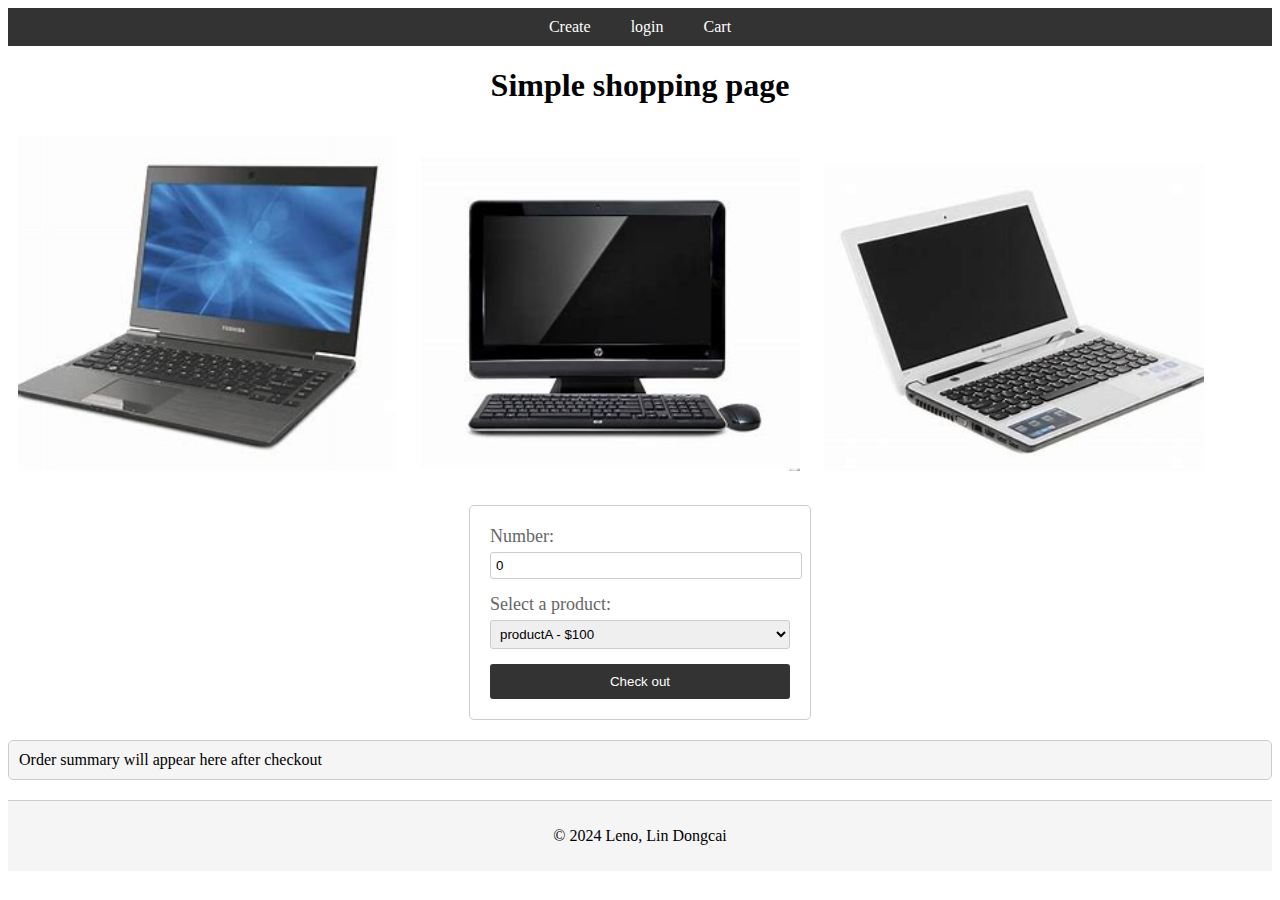
==== cart.html @ c2214548 "Add files via upload" ====
<!DOCTYPE html>  
<html lang="en">  
<head>  
    <meta charset="UTF-8">  
    <meta name="viewport" content="width=device-width, initial-scale=1.0">  
    <title>Simple shopping page</title>  
    <link rel="stylesheet" type="text/css" href="style.css"> 
</head>  
<body>  
    <nav>    
        <ul>    
            <li><a href="create.html">Create</a></li> 
            <li><a href="login.html">login</a></li>   
            <li><a href="cart.html">Cart</a></li>   
        </ul>    
    </nav>
  
<h1>Simple shopping page</h1>  
  

<div>  
    <img class="product-image" src="C2.jpg" alt="Product 1 Image">  
    <img class="product-image" src="C3.jpg" alt="Product 2 Image">  
    <img class="product-image" src="C4.jpg" alt="Product 3 Image">  
</div>  
  
<form id="shoppingForm">  

    <div>  
        <label for="quantity">Number:</label>  
        <input type="number" id="quantity" min="0" value="0">  
    </div>  

    <div>  
        <label for="product">Select a product:</label>  
        <select id="product">  
            <option value="100,productA">productA - $100</option>  
            <option value="200,productB">productB - $200</option>  
            <option value="300,productC">productC - $300</option>  
            <option value="400,productD">productD - $400</option>  
        </select>  
    </div>  
    <button type="button" onclick="checkout()">Check out</button>  
</form>  
  
<div id="orderSummary">Order summary will appear here after checkout</div>  
  

<footer>  
    <p>&copy; 2024 Leno, Lin Dongcai</p>  
</footer>  
  
<script src="style.js"></script>  
  
</body>  
</html>
---- style.css ----
Leno


body {
    background-color: #f5f5f5;
    font-family: Arial, sans-serif;  
    margin: 0;  
    padding: 20px;  
  }
   
  .login-container {
    background-color: #fff;
    border-radius: 10px;
    box-shadow: 0 0 20px rgba(0, 0, 0, 0.3);
    margin: 100px auto;
    max-width: 500px;
    padding: 40px;
  }

  h1 {  
    text-align: center;  
  }  
   
  h2 {
    color: #333;
    font-size: 28px;
    margin-bottom: 30px;
    text-align: center;
  }
   
  form {
    display: flex;
    flex-direction: column;
    max-width: 300px;  
    margin: 20px auto;  
    padding: 20px;  
    border: 1px solid #ccc;  
    border-radius: 5px;  
  }
   
  label {
    color: #666;
    font-size: 18px;
    margin-bottom: 20px;
  }
   
  input[type="text"],
  input[type="password"] {
    background-color: #f5f5f5;
    border: none;
    border-radius: 5px;
    font-size: 16px;
    padding: 12px;
    margin-bottom: 20px;
  }
   
  button[type="submit"] {
    background-color: #333;
    border: none;
    border-radius: 5px;
    color: #fff;
    cursor: pointer;
    font-size: 18px;
    padding: 14px;
    transition: background-color 0.3s ease;
  }
   
  button[type="submit"]:hover {
    background-color: #555;
  }




  /* style.css */  


form div {  
  margin-bottom: 15px;  
}  

label {  
  display: block;  
  margin-bottom: 5px;  
}  

input[type="number"],  
select {  
  width: 100%;  
  padding: 5px;  
  border: 1px solid #ccc;  
  border-radius: 3px;  
}  

button {  
  padding: 10px 20px;  
  background-color: #333;  
  color: #fff;  
  border: none;  
  border-radius: 3px;  
  cursor: pointer;  
}  

#orderSummary {  
  margin-top: 20px;  
  padding: 10px;  
  border: 1px solid #ccc;  
  border-radius: 5px;  
  background-color: #f5f5f5;  
}





/* Navigation Bar Style */  
nav {  
  background-color: #333;  
  color: #fff;  
  text-align: center;  
  padding: 10px 0;  
}  

nav ul {  
  list-style-type: none;  
  padding: 0;  
  margin: 0;  
  display: flex;  
  justify-content: center;  
}  

nav ul li {  
  margin: 0 10px;  
}  

nav ul li a {  
  color: #fff;  
  text-decoration: none;  
  padding: 5px 10px;  
  border-radius: 3px;  
  transition: all 0.3s ease;  
}  

nav ul li a:hover {  
  background-color: #555;  
}  

/* picture style */  
#product-image {  
  display: block;  
  margin: 20px auto;  
  max-width: 100%;  
  height: auto; 
}  

/* Footer Style */  
footer {  
  background-color: #f5f5f5;  
  text-align: center;  
  padding: 10px 0;  
  margin-top: 20px;  
  border-top: 1px solid #ccc;  
}














gouwu

.product-images {  
  display: flex;  
  justify-content: space-around;
}  

.product-image {  
  width: 30%; 
  margin: 10px;  
}  

.product-quantity {  
  margin-bottom: 10px; 
}
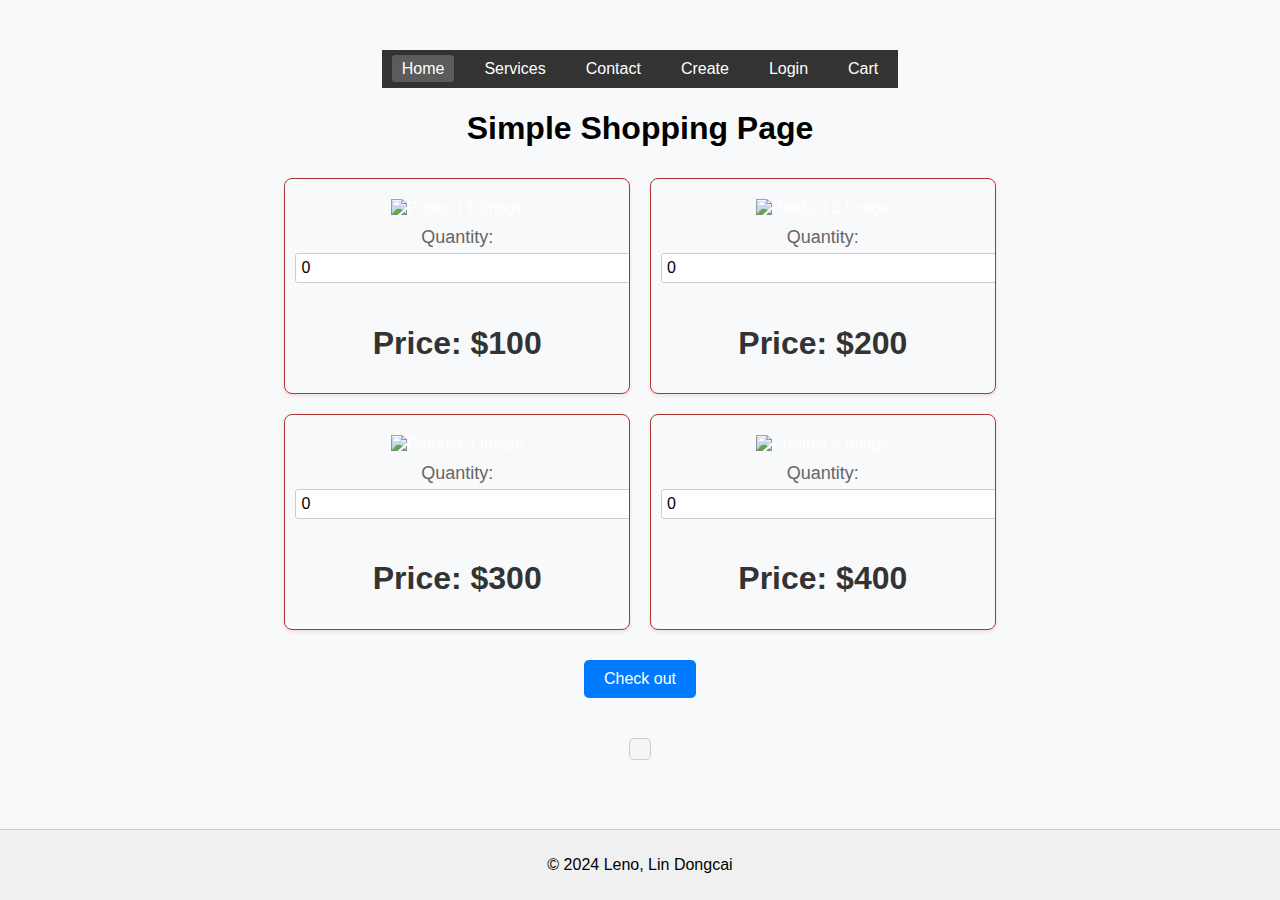
==== commit 19754991: "Add files via upload" ====
--- a/cart.html
+++ b/cart.html
@@ -1,56 +1,118 @@
-<!DOCTYPE html>  
-<html lang="en">  
-<head>  
-    <meta charset="UTF-8">  
-    <meta name="viewport" content="width=device-width, initial-scale=1.0">  
-    <title>Simple shopping page</title>  
-    <link rel="stylesheet" type="text/css" href="style.css"> 
-</head>  
-<body>  
-    <nav>    
-        <ul>    
-            <li><a href="create.html">Create</a></li> 
-            <li><a href="login.html">login</a></li>   
-            <li><a href="cart.html">Cart</a></li>   
-        </ul>    
-    </nav>
+<!DOCTYPE html>    
+<html lang="en">    
+<head>    
+    <meta charset="UTF-8">    
+    <meta name="viewport" content="width=device-width, initial-scale=1.0">    
+    <title>Simple shopping page</title>    
+    <link rel="stylesheet" href="styles.css">    
+    <style>  
+body {  
+    font-family: Arial, sans-serif;  
+    margin: 0;  
+    padding: 0;  
+    display: flex;  
+    flex-direction: column;  
+    align-items: center;  
+    justify-content: center;  
+    height: 90vh;  
+    background-color: #f8f9fa;  
+}  
   
-<h1>Simple shopping page</h1>  
+.product-container {  
+    width: 60%;  
+    max-width: 1200px;  
+}  
   
+.product-item {  
+    border: 1px solid #af3434;  
+    border-radius: 8px;  
+    overflow: hidden;  
+    text-align: center;  
+    padding: 10px;  
+    box-shadow: 0 2px 4px rgba(134, 7, 7, 0.1);  
+}  
+  
+.product-image {  
+    max-width: 100%;  
+    height: auto;  
+}  
+  
+button {  
+    background-color: #007bff;  
+    color: white;  
+    border: none;  
+    border-radius: 5px;  
+}  
+  
+button:hover {  
+    background-color: #0056b3;  
+}  
+  
+footer {  
+    width: 100%;  
+    background-color: #f0f0f0;  
+}
+    </style>  
 
-<div>  
-    <img class="product-image" src="C2.jpg" alt="Product 1 Image">  
-    <img class="product-image" src="C3.jpg" alt="Product 2 Image">  
-    <img class="product-image" src="C4.jpg" alt="Product 3 Image">  
-</div>  
+</head>    
+<body>    
+    <nav>      
+        <ul>      
+            <li><a href="index.html" class="active">Home</a></li>    
+            <li><a href="services.html">Services</a></li>    
+ 
+            <li><a href="contact.html">Contact</a></li>    
+            <li><a href="create.html">Create</a></li>   
+            <li><a href="login.html">Login</a></li>     
+            <li><a href="cart.html">Cart</a></li>     
+        </ul>      
+    </nav>  
+    
+    <h1 style="text-align: center; color: black;">Simple Shopping Page</h1>    
   
-<form id="shoppingForm">  
-
-    <div>  
-        <label for="quantity">Number:</label>  
-        <input type="number" id="quantity" min="0" value="0">  
+    <div class="product-container" style="display: flex; justify-content: center; flex-wrap: wrap;">  
+        <div class="product-item" style="margin: 10px; flex: 0 0 45%; box-sizing: border-box;">  
+            <img class="product-image" src="image/services1.jpg" alt="Product 1 Image">  
+            <div>  
+                <label for="quantityA">Quantity:</label>  
+                <input type="number" id="quantityA" min="0" value="0">  
+                <h1>Price: $100</h1>  
+            </div>  
+        </div>  
+        <div class="product-item" style="margin: 10px; flex: 0 0 45%; box-sizing: border-box;">  
+            <img class="product-image" src="image/services2.jpg" alt="Product 2 Image">  
+            <div>  
+                <label for="quantityB">Quantity:</label>  
+                <input type="number" id="quantityB" min="0" value="0">  
+                <h1>Price: $200</h1>  
+            </div>  
+        </div>  
+        <div class="product-item" style="margin: 10px; flex: 0 0 45%; box-sizing: border-box;">  
+            <img class="product-image" src="image/services3.jpg" alt="Product 3 Image">  
+            <div>  
+                <label for="quantityC">Quantity:</label>  
+                <input type="number" id="quantityC" min="0" value="0">  
+                <h1>Price: $300</h1>  
+            </div>  
+        </div>  
+        <div class="product-item" style="margin: 10px; flex: 0 0 45%; box-sizing: border-box;">  
+            <img class="product-image" src="image/services4.jpg" alt="Product 4 Image"> <!-- Add a fourth image -->  
+            <div>  
+                <label for="quantityD">Quantity:</label>  
+                <input type="number" id="quantityD" min="0" value="0">  
+                <h1>Price: $400</h1>  
+            </div>  
+        </div>  
     </div>  
-
-    <div>  
-        <label for="product">Select a product:</label>  
-        <select id="product">  
-            <option value="100,productA">productA - $100</option>  
-            <option value="200,productB">productB - $200</option>  
-            <option value="300,productC">productC - $300</option>  
-            <option value="400,productD">productD - $400</option>  
-        </select>  
-    </div>  
-    <button type="button" onclick="checkout()">Check out</button>  
-</form>  
   
-<div id="orderSummary">Order summary will appear here after checkout</div>  
+    <button type="button" onclick="checkout()" style="margin: 20px auto; display: block; padding: 10px 20px; font-size: 16px; cursor: pointer;">Check out</button>  
   
-
-<footer>  
-    <p>&copy; 2024 Leno, Lin Dongcai</p>  
-</footer>  
+    <div id="orderSummary" style="text-align: center; color: black; margin-top: 20px;"></div>  
   
-<script src="style.js"></script>  
-  
-</body>  
+    <footer style="text-align: center; color: black; padding: 10px 0; background-color: #f0f0f0;">    
+        <p>&copy; 2024 Leno, Lin Dongcai</p>    
+    </footer>    
+    
+    <script src="scripts.js"></script>  <!-- Ensure the script file name is correct -->  
+</body>    
 </html>--- a/styles.css
+++ b/styles.css
@@ -0,0 +1,282 @@
+Leno
+* {  
+    margin: 0;  
+    padding: 0;  
+    box-sizing: border-box;  
+}  
+  
+body {  
+    font-family: Arial, sans-serif;  
+    color: #fff;  
+    background-color: #f5f5f5;  
+    padding: 20px;  
+    overflow-x: hidden;
+}  
+  
+
+.page-background {  
+    background-size: cover;  
+    background-position: center;  
+    background-attachment: fixed;  
+    height: 100vh; 
+}  
+  
+.home-page { background-image: url('image/home-background.jpg'); }  
+.products-page { background-image: url('image/products-background.jpg'); }  
+.contact-page { background-image: url('image/contact-background.jpg'); }  
+  
+/* 头部样式 */  
+header {  
+    display: flex;  
+    justify-content: space-between;  
+    align-items: center;  
+    padding: 20px;  
+    background-color: rgba(0, 0, 0, 0.5);  
+    position: sticky;  
+    top: 0;  
+    z-index: 1000;   
+}  
+  
+.logo {  
+    font-size: 24px;  
+    font-weight: bold;  
+}  
+  
+nav ul {  
+    list-style: none;  
+    display: flex;  
+}  
+  
+nav ul li {  
+    margin-left: 20px;  
+}  
+  
+nav ul li a {  
+    text-decoration: none;  
+    color: #fff;  
+    padding: 10px 15px;  
+    border-radius: 5px;  
+    transition: background-color 0.3s;  
+}  
+  
+nav ul li a.active, nav ul li a:hover {  
+    background-color: rgba(255, 255, 255, 0.2);  
+}  
+  
+/* 内容样式 */  
+.content {  
+    padding: 60px;  
+    text-align: center;  
+    background-color: rgba(0, 0, 0, 0.6);  
+    color: #fff;  
+}  
+  
+/* 底部样式 */  
+footer {  
+    text-align: center;  
+    padding: 20px;  
+    background-color: #000000;  
+    color: #fff;  
+    position: fixed;  
+    bottom: 0;  
+    width: 100%;  
+    z-index: 999;  
+}  
+  
+.social-media {  
+    margin-top: 10px;  
+}  
+  
+
+
+.services-pagebody {  
+    height: 100%;  
+    margin: 0;  
+    overflow-y: hidden; 
+}  
+
+
+.services-page .container {  
+    display: flex;  
+    flex-direction: row;  
+    height: 100vh;   
+    margin: 0;  
+    padding: 0;  
+}  
+  
+.services-page .sidebar {  
+    width: 25%;  
+    background-color: #f4f4f4;  
+    padding: 20px;  
+    overflow-y: auto;  
+    border-right: 1px solid #ccc;  
+}  
+  
+.services-page .sidebar-item {  
+    margin-bottom: 20px;  
+    text-align: center;  
+}  
+  
+.services-page .sidebar-item img {  
+    max-width: 100%;  
+    height: auto;  
+}  
+  
+.services-page .main-content {  
+    width: 75%;  
+    padding: 20px;  
+    overflow-y: auto; 
+}  
+  
+
+.login-container {  
+    background-color: #fff;  
+    border-radius: 10px;  
+    box-shadow: 0 0 20px rgba(0, 0, 0, 0.3);  
+    margin: 100px auto;  
+    max-width: 500px;  
+    padding: 40px;  
+}  
+  
+h1 { text-align: center; 
+    color: #333;
+}  
+h2 {  
+    color: #333;  
+    font-size: 28px;  
+    margin-bottom: 30px;  
+    text-align: center;  
+}  
+  
+form {  
+    display: flex;  
+    flex-direction: column;  
+    max-width: 300px;  
+    margin: 20px auto;  
+    padding: 20px;  
+    border: 1px solid #ccc;  
+    border-radius: 5px;  
+}  
+  
+label {  
+    display: block;  
+    color: #666;  
+    font-size: 18px;  
+    margin-bottom: 5px;  
+}  
+  
+input[type="text"], input[type="password"], input[type="number"], select {  
+    width: 100%;  
+    padding: 5px;  
+    border: 1px solid #ccc;  
+    border-radius: 3px;  
+    font-size: 16px;  
+    margin-bottom: 20px;  
+}  
+  
+button, button[type="submit"] {  
+    padding: 10px 20px;  
+    background-color: #333;  
+    color: #fff;  
+    border: none;  
+    border-radius: 3px;  
+    cursor: pointer;  
+    transition: background-color 0.3s ease;  
+}  
+  
+button:hover, button[type="submit"]:hover {  
+    background-color: #555;  
+}  
+  
+
+#orderSummary {  
+    margin-top: 20px;  
+    padding: 10px;  
+    border: 1px solid #ccc;  
+    border-radius: 5px;  
+    background-color: #f5f5f5;  
+}  
+  
+
+.product-images {  
+    display: flex;  
+    justify-content: space-around;  
+}  
+  
+.product-image {  
+    width: 30%;  
+    margin: 10px;  
+}  
+  
+.product-quantity {  
+    margin-bottom: 10px;  
+}  
+  
+
+nav {  
+    background-color: #333;  
+    color: #fff;  
+    text-align: center;  
+    padding: 10px 0;  
+}  
+  
+nav ul {  
+    list-style-type: none;  
+    padding: 0;  
+    margin: 0;  
+    display: flex;  
+    justify-content: center;  
+}  
+  
+nav ul li {  
+    margin: 0 10px;  
+}  
+  
+nav ul li a {  
+    color: #fff;  
+    text-decoration: none;  
+    padding: 5px 10px;  
+    border-radius: 3px;  
+    transition: all 0.3s ease;  
+}  
+  
+nav ul li a:hover {  
+    background-color: #555;  
+}  
+  
+
+#product-image {  
+    display: block;  
+    margin: 20px auto;  
+    max-width: 100%;  
+    height: auto;  
+}  
+  
+
+footer {  
+    background-color: #000000;  
+    text-align: center;  
+    padding: 10px 0;  
+    margin-top: 20px;  
+    border-top: 1px solid #ccc;  
+}
+
+
+
+
+.container {  
+    display: flex;  
+    flex-direction: row;  
+    height: 100%; 
+}  
+.sidebar, .main-content {  
+    overflow-y: auto; 
+}  
+.sidebar {  
+    flex: 1; 
+}  
+.main-content {  
+    flex: 3; 
+    padding: 20px; 
+}  
+
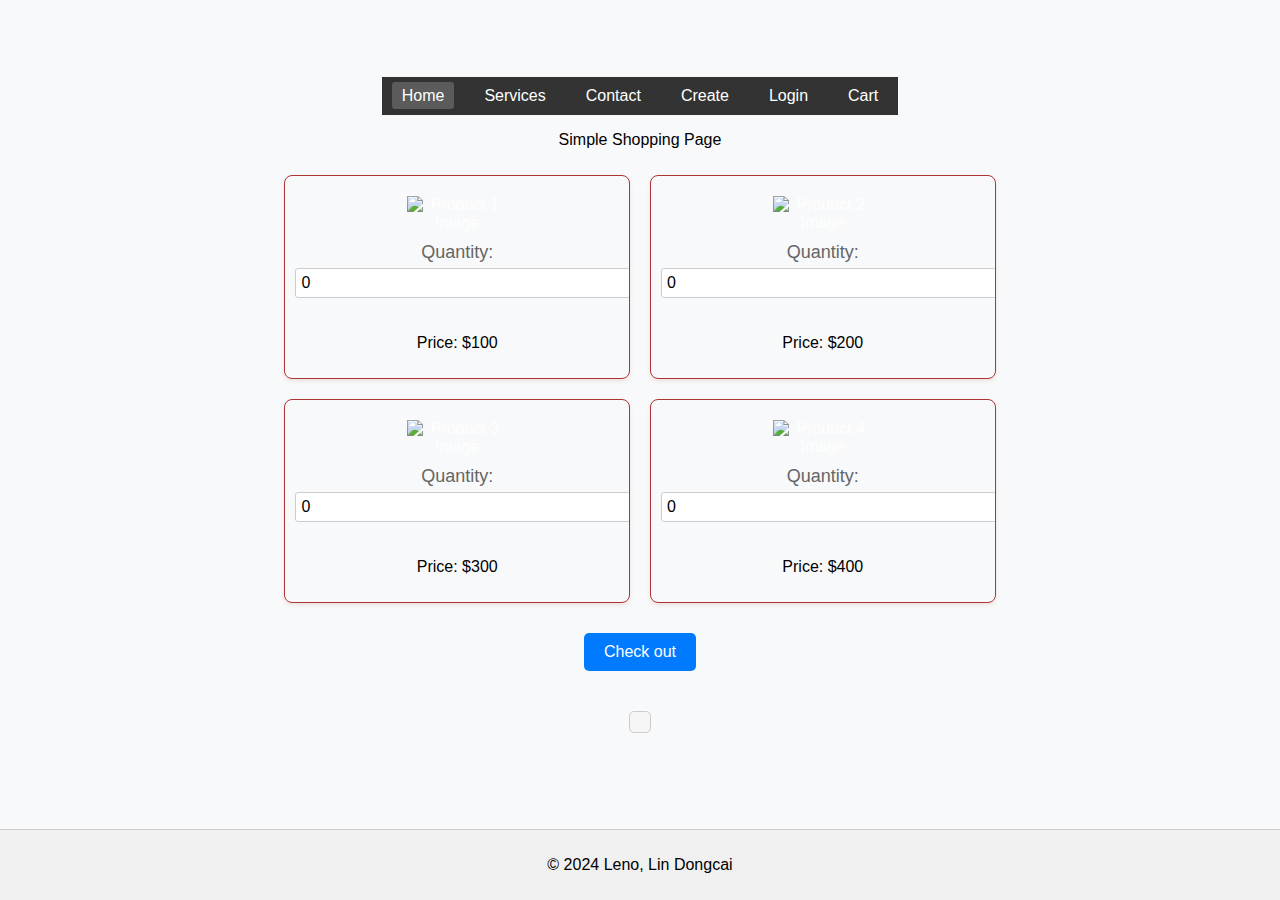
==== commit fd61624b: "Update cart.html" ====
--- a/cart.html
+++ b/cart.html
@@ -6,52 +6,55 @@
     <title>Simple shopping page</title>    
     <link rel="stylesheet" href="styles.css">    
     <style>  
-body {  
-    font-family: Arial, sans-serif;  
-    margin: 0;  
-    padding: 0;  
-    display: flex;  
-    flex-direction: column;  
-    align-items: center;  
-    justify-content: center;  
-    height: 90vh;  
-    background-color: #f8f9fa;  
-}  
-  
-.product-container {  
-    width: 60%;  
-    max-width: 1200px;  
-}  
-  
-.product-item {  
-    border: 1px solid #af3434;  
-    border-radius: 8px;  
-    overflow: hidden;  
-    text-align: center;  
-    padding: 10px;  
-    box-shadow: 0 2px 4px rgba(134, 7, 7, 0.1);  
-}  
-  
-.product-image {  
-    max-width: 100%;  
-    height: auto;  
-}  
-  
-button {  
-    background-color: #007bff;  
-    color: white;  
-    border: none;  
-    border-radius: 5px;  
-}  
-  
-button:hover {  
-    background-color: #0056b3;  
-}  
-  
-footer {  
-    width: 100%;  
-    background-color: #f0f0f0;  
-}
+body {    
+        font-family: Arial, sans-serif;    
+        margin: 0;    
+        padding: 0;    
+        display: flex;    
+        flex-direction: column;    
+        align-items: center;    
+        justify-content: center;    
+        height: 90vh;    
+        background-color: #f8f9fa;    
+    }    
+    
+    .product-container {    
+        width: 60%;    
+        max-width: 1200px;    
+    }    
+    
+    .product-item {    
+        border: 1px solid #af3434;    
+        border-radius: 8px;    
+        overflow: hidden;    
+        text-align: center;    
+        padding: 10px;    
+        box-shadow: 0 2px 4px rgba(134, 7, 7, 0.1);    
+    }    
+    
+    .product-image {    
+        max-width: 100px; /* 设置最大宽度 */  
+        height: auto;    /* 保持高度自动以维持宽高比 */  
+    }    
+    
+    button {    
+        background-color: #007bff;    
+        color: white;    
+        border: none;    
+        border-radius: 5px;    
+    }    
+    
+    button:hover {    
+        background-color: #0056b3;    
+    }    
+    
+    footer {    
+        width: 100%;    
+        background-color: #f0f0f0;    
+    }  
+    p {
+        color: rgb(0, 0, 0);
+    }
     </style>  
 
 </head>    
@@ -60,7 +63,7 @@
         <ul>      
             <li><a href="index.html" class="active">Home</a></li>    
             <li><a href="services.html">Services</a></li>    
- 
+
             <li><a href="contact.html">Contact</a></li>    
             <li><a href="create.html">Create</a></li>   
             <li><a href="login.html">Login</a></li>     
@@ -68,39 +71,39 @@
         </ul>      
     </nav>  
     
-    <h1 style="text-align: center; color: black;">Simple Shopping Page</h1>    
+    <p style="text-align: center; color: black;">Simple Shopping Page</p>    
   
     <div class="product-container" style="display: flex; justify-content: center; flex-wrap: wrap;">  
         <div class="product-item" style="margin: 10px; flex: 0 0 45%; box-sizing: border-box;">  
-            <img class="product-image" src="image/services1.jpg" alt="Product 1 Image">  
+            <img class="product-image" src="services1.jpg" alt="Product 1 Image">  
             <div>  
                 <label for="quantityA">Quantity:</label>  
                 <input type="number" id="quantityA" min="0" value="0">  
-                <h1>Price: $100</h1>  
+                <p>Price: $100</p>  
             </div>  
         </div>  
         <div class="product-item" style="margin: 10px; flex: 0 0 45%; box-sizing: border-box;">  
-            <img class="product-image" src="image/services2.jpg" alt="Product 2 Image">  
+            <img class="product-image" src="services2.jpg" alt="Product 2 Image">  
             <div>  
                 <label for="quantityB">Quantity:</label>  
                 <input type="number" id="quantityB" min="0" value="0">  
-                <h1>Price: $200</h1>  
+                <p>Price: $200</p>  
             </div>  
         </div>  
         <div class="product-item" style="margin: 10px; flex: 0 0 45%; box-sizing: border-box;">  
-            <img class="product-image" src="image/services3.jpg" alt="Product 3 Image">  
+            <img class="product-image" src="services3.jpg" alt="Product 3 Image">  
             <div>  
                 <label for="quantityC">Quantity:</label>  
                 <input type="number" id="quantityC" min="0" value="0">  
-                <h1>Price: $300</h1>  
+                <p>Price: $300</p>  
             </div>  
         </div>  
         <div class="product-item" style="margin: 10px; flex: 0 0 45%; box-sizing: border-box;">  
-            <img class="product-image" src="image/services4.jpg" alt="Product 4 Image"> <!-- Add a fourth image -->  
+            <img class="product-image" src="services4.jpg" alt="Product 4 Image"> <!-- Add a fourth image -->  
             <div>  
                 <label for="quantityD">Quantity:</label>  
                 <input type="number" id="quantityD" min="0" value="0">  
-                <h1>Price: $400</h1>  
+                <p>Price: $400</p>  
             </div>  
         </div>  
     </div>  
@@ -115,4 +118,4 @@
     
     <script src="scripts.js"></script>  <!-- Ensure the script file name is correct -->  
 </body>    
-</html>+</html>
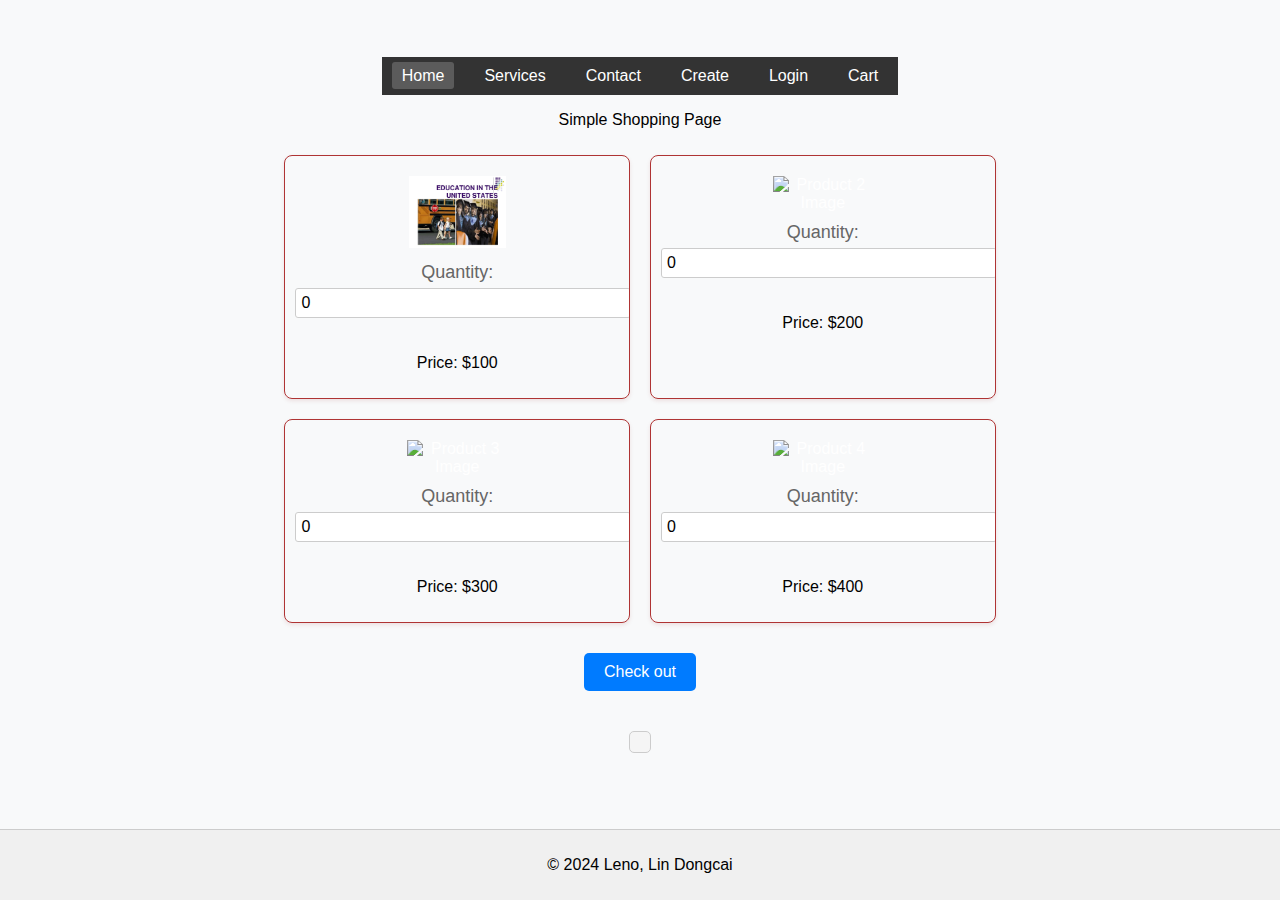
==== commit 28f1b1c0: "Update cart.html" ====
--- a/cart.html
+++ b/cart.html
@@ -75,7 +75,7 @@
   
     <div class="product-container" style="display: flex; justify-content: center; flex-wrap: wrap;">  
         <div class="product-item" style="margin: 10px; flex: 0 0 45%; box-sizing: border-box;">  
-            <img class="product-image" src="services1.jpg" alt="Product 1 Image">  
+            <img class="product-image" src="image/services1.jpg" alt="Product 1 Image">  
             <div>  
                 <label for="quantityA">Quantity:</label>  
                 <input type="number" id="quantityA" min="0" value="0">  
@@ -83,7 +83,7 @@
             </div>  
         </div>  
         <div class="product-item" style="margin: 10px; flex: 0 0 45%; box-sizing: border-box;">  
-            <img class="product-image" src="services2.jpg" alt="Product 2 Image">  
+            <img class="product-image" src="imageservices2.jpg" alt="Product 2 Image">  
             <div>  
                 <label for="quantityB">Quantity:</label>  
                 <input type="number" id="quantityB" min="0" value="0">  
@@ -91,7 +91,7 @@
             </div>  
         </div>  
         <div class="product-item" style="margin: 10px; flex: 0 0 45%; box-sizing: border-box;">  
-            <img class="product-image" src="services3.jpg" alt="Product 3 Image">  
+            <img class="product-image" src="imageservices3.jpg" alt="Product 3 Image">  
             <div>  
                 <label for="quantityC">Quantity:</label>  
                 <input type="number" id="quantityC" min="0" value="0">  
@@ -99,7 +99,7 @@
             </div>  
         </div>  
         <div class="product-item" style="margin: 10px; flex: 0 0 45%; box-sizing: border-box;">  
-            <img class="product-image" src="services4.jpg" alt="Product 4 Image"> <!-- Add a fourth image -->  
+            <img class="product-image" src="imageservices4.jpg" alt="Product 4 Image"> <!-- Add a fourth image -->  
             <div>  
                 <label for="quantityD">Quantity:</label>  
                 <input type="number" id="quantityD" min="0" value="0">  
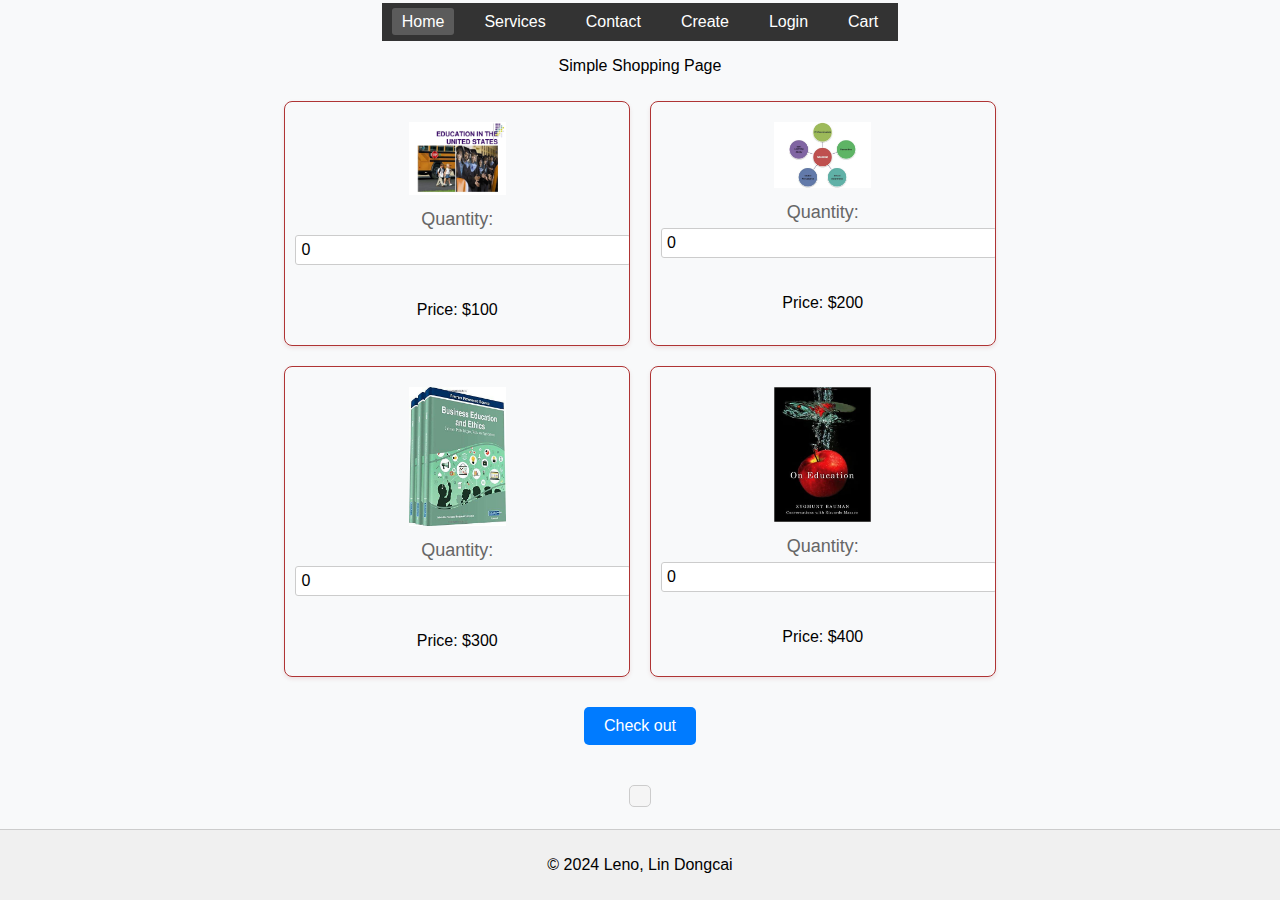
==== commit 70f0e0b5: "Update cart.html" ====
--- a/cart.html
+++ b/cart.html
@@ -83,7 +83,7 @@
             </div>  
         </div>  
         <div class="product-item" style="margin: 10px; flex: 0 0 45%; box-sizing: border-box;">  
-            <img class="product-image" src="imageservices2.jpg" alt="Product 2 Image">  
+            <img class="product-image" src="image/services2.jpg" alt="Product 2 Image">  
             <div>  
                 <label for="quantityB">Quantity:</label>  
                 <input type="number" id="quantityB" min="0" value="0">  
@@ -91,7 +91,7 @@
             </div>  
         </div>  
         <div class="product-item" style="margin: 10px; flex: 0 0 45%; box-sizing: border-box;">  
-            <img class="product-image" src="imageservices3.jpg" alt="Product 3 Image">  
+            <img class="product-image" src="image/services3.jpg" alt="Product 3 Image">  
             <div>  
                 <label for="quantityC">Quantity:</label>  
                 <input type="number" id="quantityC" min="0" value="0">  
@@ -99,7 +99,7 @@
             </div>  
         </div>  
         <div class="product-item" style="margin: 10px; flex: 0 0 45%; box-sizing: border-box;">  
-            <img class="product-image" src="imageservices4.jpg" alt="Product 4 Image"> <!-- Add a fourth image -->  
+            <img class="product-image" src="image/services4.jpg" alt="Product 4 Image"> <!-- Add a fourth image -->  
             <div>  
                 <label for="quantityD">Quantity:</label>  
                 <input type="number" id="quantityD" min="0" value="0">  
